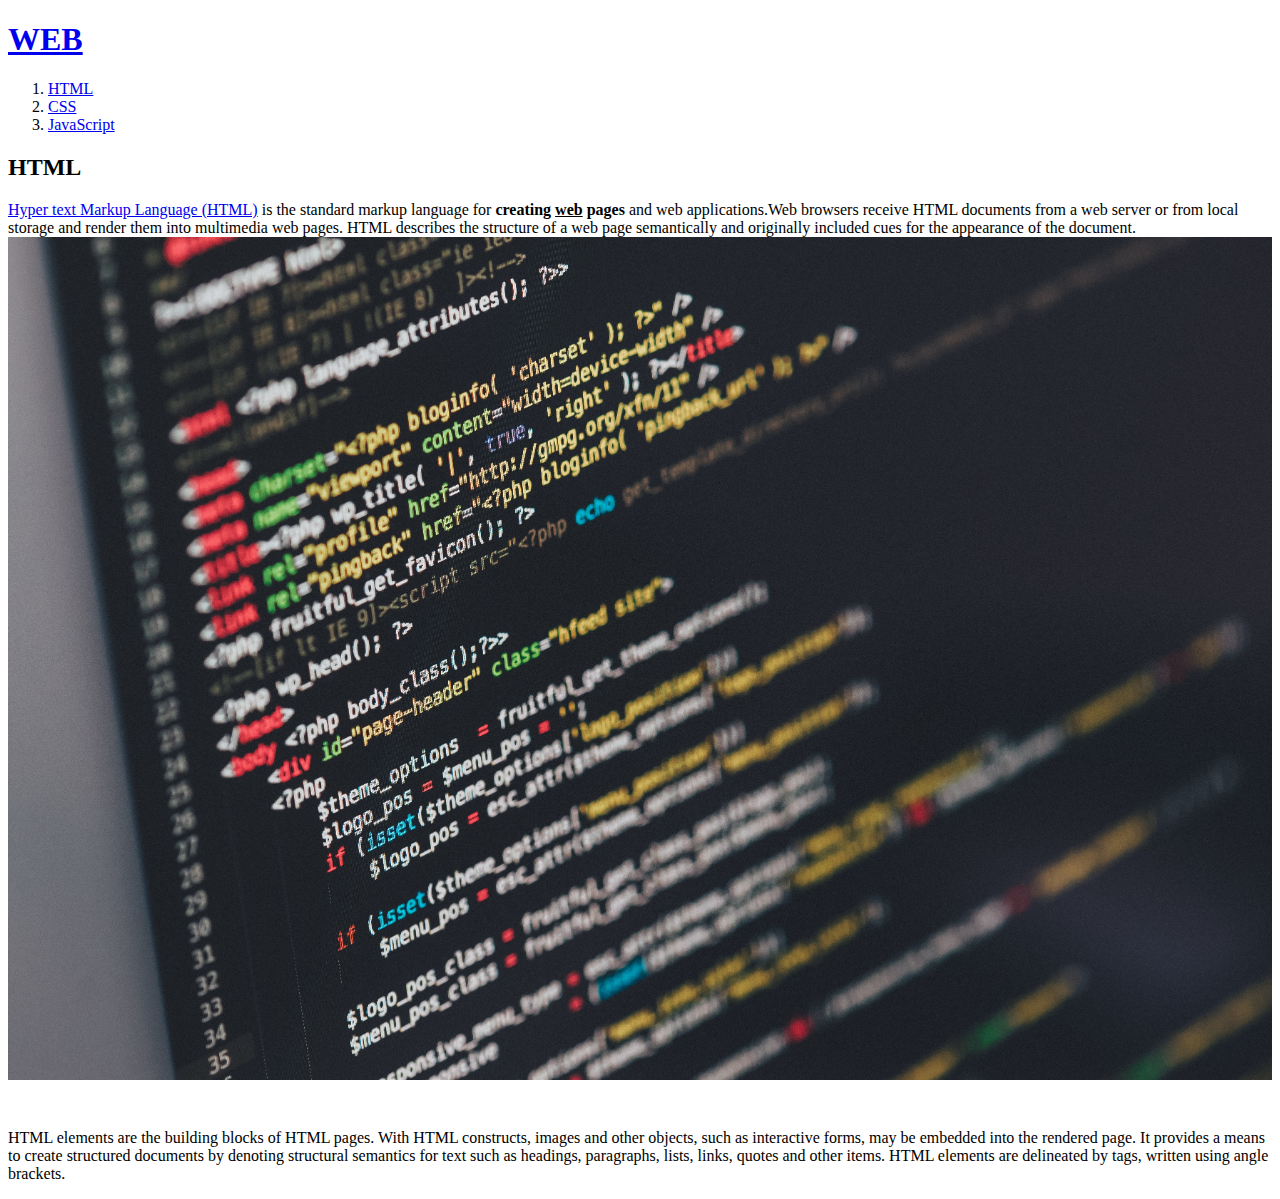
==== 1.html @ 6f928b42 "first version" ====
<!DOCTYPE html>

<html>
<head>
<title>WEB1 - html</title>
<meta charset="utf-8">
</head>
<body>
  <h1><a href ="index.html">WEB</a></h1>
<ol>
  <li><a href ="1.html">HTML</a></li>
  <li><a href ="2.html">CSS</a></li>
  <li><a href ="3.html">JavaScript</a></li>
</ol>
<h2>HTML</h2>
<p><a href="https://www.w3.org/TR/html5/" target="_blank" title="html5 specification"> Hyper text Markup Language (HTML)</a> is the standard markup
language for <strong>creating <u>web</u> pages</strong>
and web applications.Web browsers receive HTML documents
from a web server or from local storage and render them
into multimedia web pages. HTML describes the structure
of a web page semantically and originally included cues
for the appearance of the document.
<img src="code.jpg" width="100%">
</p><p style="margin-top:45px;">
HTML elements are the building blocks of HTML pages. With HTML constructs, images and other objects, such as interactive forms, may be embedded into the rendered page. It provides a means to create structured documents by denoting structural semantics for text such as headings, paragraphs, lists, links, quotes and other items. HTML elements are delineated by tags,
written using angle brackets.
</body>
</html>
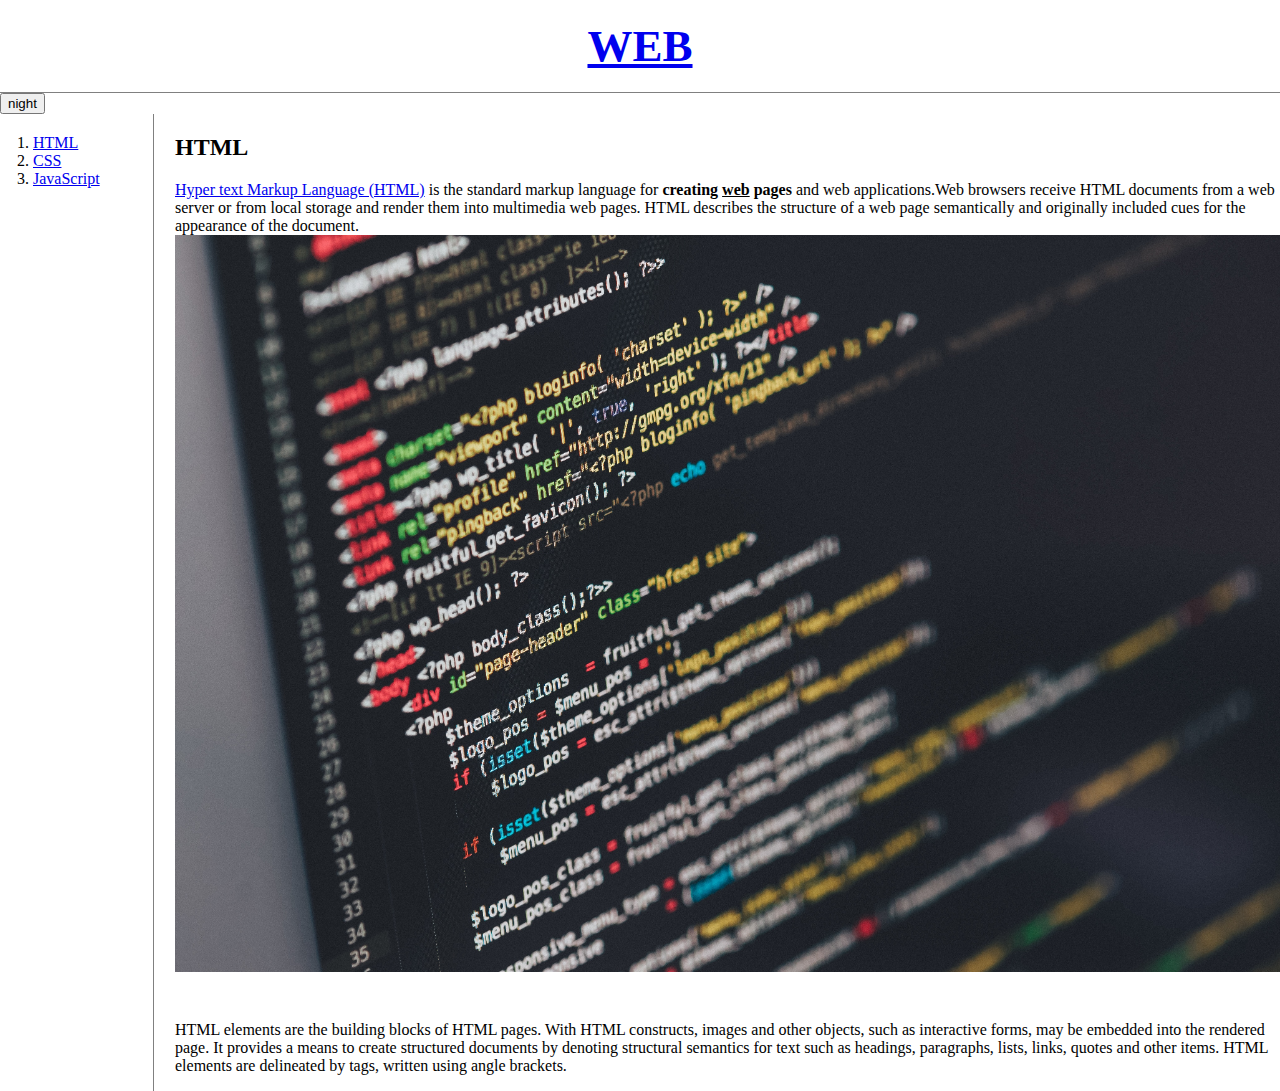
==== commit ed8ac71e: "Add files via upload" ====
--- a/1.html
+++ b/1.html
@@ -2,27 +2,38 @@
 
 <html>
 <head>
-<title>WEB1 - html</title>
-<meta charset="utf-8">
+    <title>WEB1 - html</title>
+    <meta charset="utf-8">
+    <link rel="stylesheet" href="style.css">
+    <script src="colors.js"></script>
 </head>
 <body>
   <h1><a href ="index.html">WEB</a></h1>
-<ol>
-  <li><a href ="1.html">HTML</a></li>
-  <li><a href ="2.html">CSS</a></li>
-  <li><a href ="3.html">JavaScript</a></li>
-</ol>
-<h2>HTML</h2>
-<p><a href="https://www.w3.org/TR/html5/" target="_blank" title="html5 specification"> Hyper text Markup Language (HTML)</a> is the standard markup
-language for <strong>creating <u>web</u> pages</strong>
-and web applications.Web browsers receive HTML documents
-from a web server or from local storage and render them
-into multimedia web pages. HTML describes the structure
-of a web page semantically and originally included cues
-for the appearance of the document.
-<img src="code.jpg" width="100%">
-</p><p style="margin-top:45px;">
-HTML elements are the building blocks of HTML pages. With HTML constructs, images and other objects, such as interactive forms, may be embedded into the rendered page. It provides a means to create structured documents by denoting structural semantics for text such as headings, paragraphs, lists, links, quotes and other items. HTML elements are delineated by tags,
-written using angle brackets.
+
+  <input type="button" value="night" onclick="
+    nightDayHandler(this);
+  ">
+
+  <div id="grid">
+        <ol>
+          <li><a href ="1.html">HTML</a></li>
+          <li><a href ="2.html">CSS</a></li>
+          <li><a href ="3.html">JavaScript</a></li>
+        </ol>
+        <div id="article">
+            <h2>HTML</h2>
+            <p><a href="https://www.w3.org/TR/html5/" target="_blank" title="html5 specification"> Hyper text Markup Language (HTML)</a> is the standard markup
+            language for <strong>creating <u>web</u> pages</strong>
+            and web applications.Web browsers receive HTML documents
+            from a web server or from local storage and render them
+            into multimedia web pages. HTML describes the structure
+            of a web page semantically and originally included cues
+            for the appearance of the document.
+            <img src="code.jpg" width="100%">
+            </p><p style="margin-top:45px;">
+            HTML elements are the building blocks of HTML pages. With HTML constructs, images and other objects, such as interactive forms, may be embedded into the rendered page. It provides a means to create structured documents by denoting structural semantics for text such as headings, paragraphs, lists, links, quotes and other items. HTML elements are delineated by tags,
+            written using angle brackets.
+        </div>
+  </div>
 </body>
 </html>
--- a/style.css
+++ b/style.css
@@ -0,0 +1,58 @@
+body{
+  margin:0;
+}
+a {
+  <!--color:black;-->
+  text-decoration: none;
+}
+h1 {
+  font-size:45px;
+  text-align: center;
+  border-bottom:1px solid gray;
+  color: gray;
+  margin:0;
+  padding:20px;
+}
+ol{
+  border-right:1px solid gray;
+  width:100px;
+  margin:0;
+  padding:20px;
+}
+
+.js{
+  font-weight : bold;
+  color: red;
+}
+
+#js{
+  font-weight : bold;
+  color: green;
+}
+span{
+  font-weight : bold;
+  color: blue;
+}
+
+#grid{
+  display: grid;
+  grid-template-columns: 150px 1fr;
+}
+#grid ol{
+  padding-left:33px;
+}
+#grid #article{
+  padding-left:25px;
+}
+
+@media(max-width : 800px)  {
+  #grid{
+    display: block;
+  }
+  ol{
+    border-right:none;
+  }
+  h1 {
+    border-bottom:none;
+  }
+}
